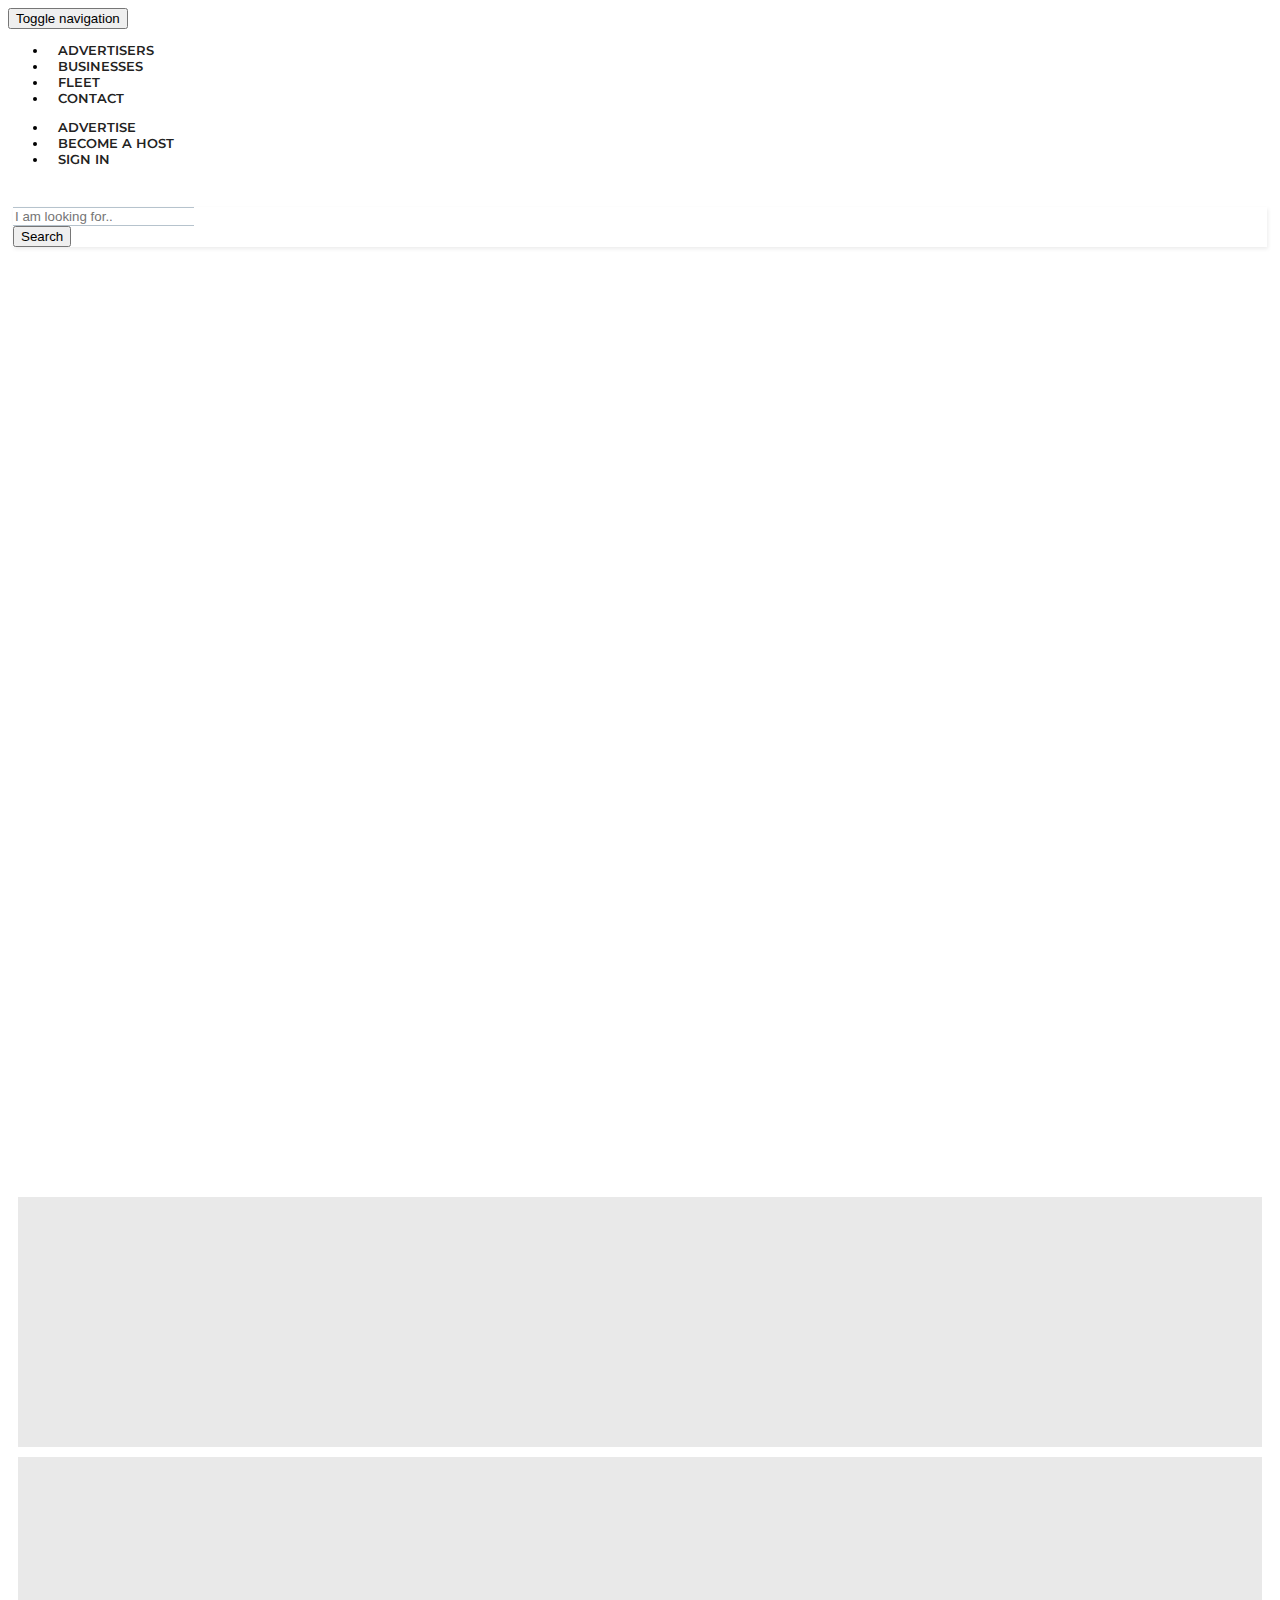
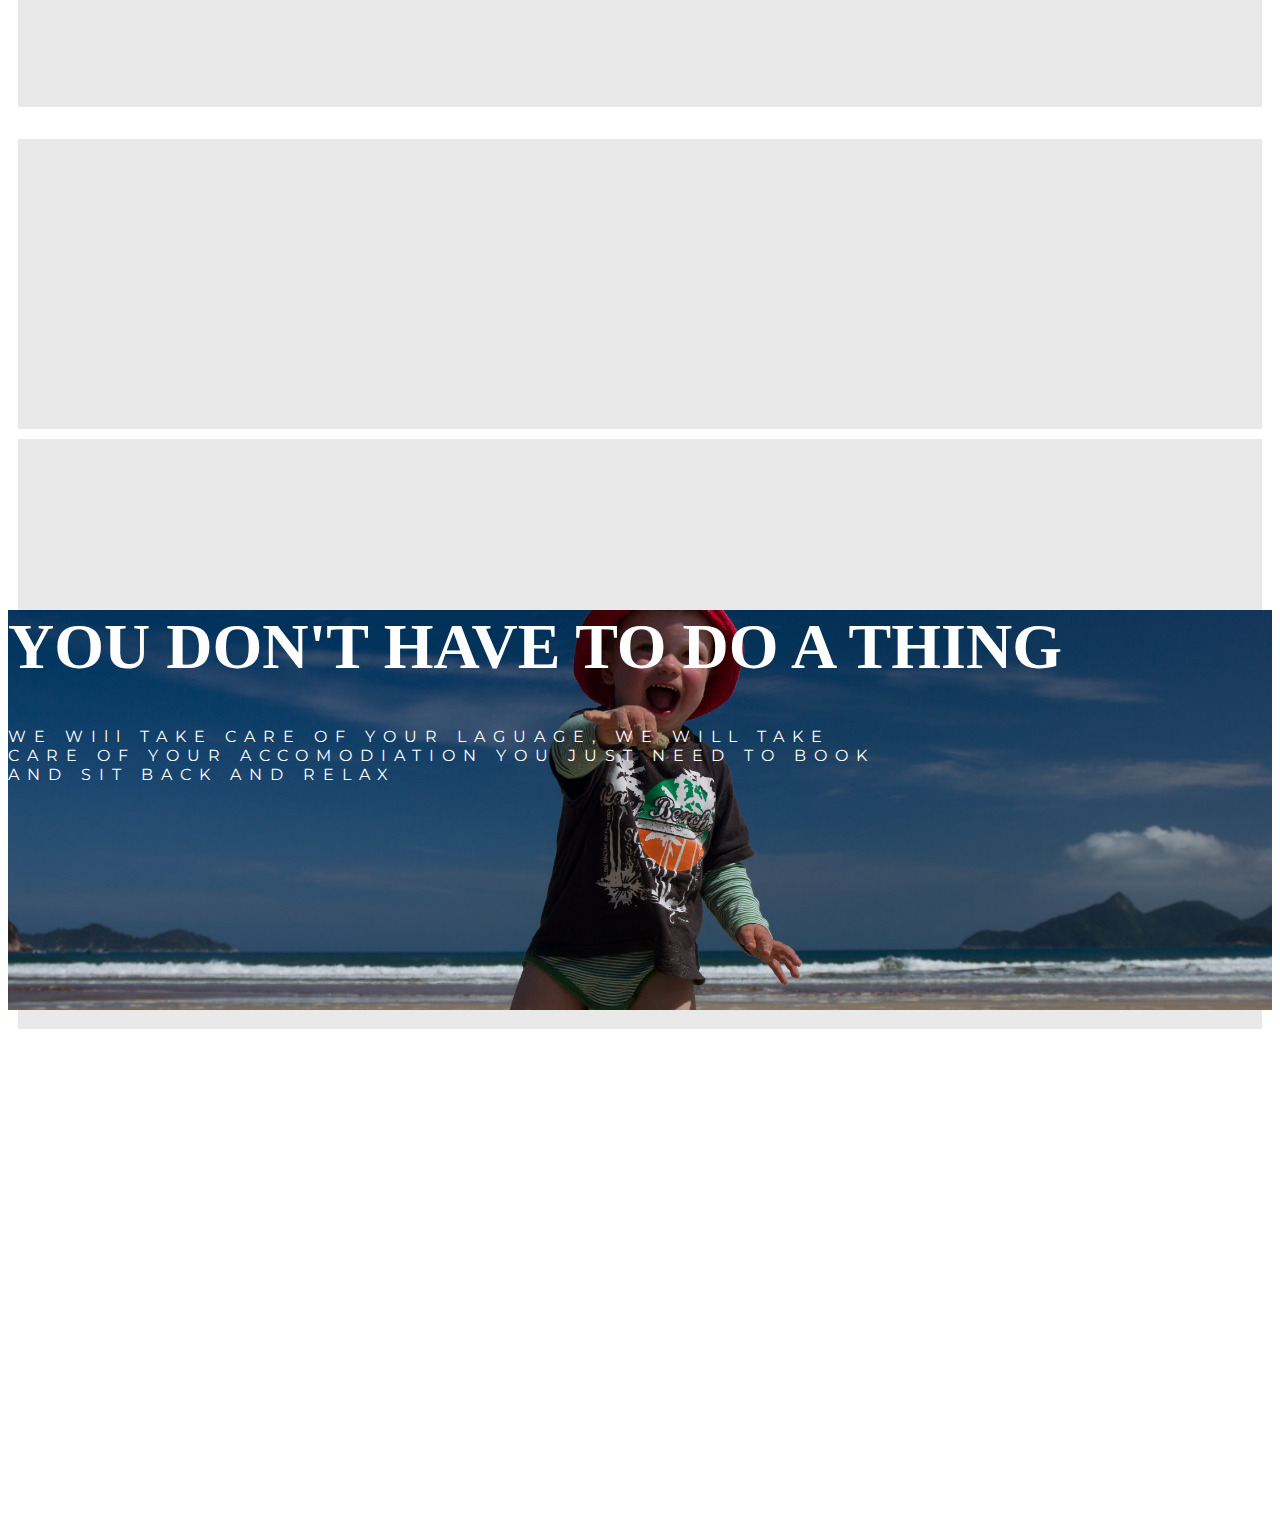
==== experien/index.html @ 7ca57e2c "Njah" ====
<!DOCTYPE html>
<html>

<head>
    <meta charset="utf-8">
    <meta name="viewport" content="width=device-width, initial-scale=1.0, shrink-to-fit=no">
    <title>Experien</title>
    <link rel="stylesheet" href="assets/bootstrap/css/bootstrap.min.css">
    <link rel="stylesheet" href="assets/fonts/font-awesome.min.css">
    <link rel="stylesheet" href="https://fonts.googleapis.com/css?family=Montserrat:100,100i,200,200i,300,300i,400,400i,500,500i,600,600i&amp;subset=cyrillic,cyrillic-ext">
    <link rel="stylesheet" href="assets/css/styles.min.css">
</head>

<body>
    <nav class="navbar navbar-light navbar-expand-md sticky-top bg-light">
        <div class="container-fluid"><a class="navbar-brand" href="#" style="background-image: url(&quot;assets/img/ladus-novi-crni.svg&quot;);"> </a><button class="navbar-toggler" data-toggle="collapse" data-target="#navcol-1"><span class="sr-only">Toggle navigation</span><span class="navbar-toggler-icon"></span></button>
            <div
                class="collapse navbar-collapse" id="navcol-1">
                <ul class="nav navbar-nav mx-auto">
                    <li class="nav-item" role="presentation"><a class="nav-link active" href="#advertisers">Advertisers</a></li>
                    <li class="nav-item" role="presentation"><a class="nav-link active" href="#businesses">Businesses</a></li>
                    <li class="nav-item" role="presentation"><a class="nav-link active" href="#fleet">Fleet</a></li>
                    <li class="nav-item" role="presentation"><a class="nav-link active" href="#contact">Contact</a></li>
                </ul>
                <ul class="nav navbar-nav">
                    <li class="nav-item" role="presentation"><a class="nav-link active" href="http://ladus.website/advertise">Advertise</a></li>
                    <li class="nav-item" role="presentation"><a class="nav-link active" href="https://goo.gl/forms/PvcX5A5pEAIT1Rh32">Become a host</a></li>
                    <li class="nav-item" role="presentation"><a class="nav-link" href="http://ladus.website/admin.php">Sign In</a></li>
                </ul>
        </div>
        </div>
    </nav>
    <section class="d-flex flex-row justify-content-center align-items-center align-content-center" id="home">
        <div class="container">
            <div class="row">
                <div class="col d-flex justify-content-center align-content-center">
                    <form class="search-form">
                        <div class="input-group">
                            <div class="input-group-prepend"><span class="input-group-text"><i class="fa fa-search"></i></span></div><input class="form-control" type="text" placeholder="I am looking for..">
                            <div class="input-group-append"><button class="btn btn-light" type="button">Search </button></div>
                        </div>
                    </form>
                </div>
            </div>
        </div>
    </section>
    <section class="d-flex flex-column justify-content-center align-items-center align-content-center" id="destinations">
        <div class="container">
            <div class="row">
                <div class="col-xl-7">
                    <div class="d-flex flex-column" id="destination-holder">
                        <div style="background-image: url(&quot;assets/img/slide1.jpg&quot;);height: 200px;max-height: 80%;background-size: cover;background-repeat: no-repeat;"></div>
                        <div></div>
                    </div>
                </div>
                <div class="col-xl-5">
                    <div class="d-flex flex-row" id="destination-holder">
                        <div style="width: 50%;background-image: url(&quot;assets/img/parisfac_paris_a.jpg&quot;);background-size: cover;background-position: center;background-repeat: no-repeat;"></div>
                        <div></div>
                    </div>
                </div>
            </div>
        </div>
        <div class="container" style="margin: 2em 0;">
            <div class="row">
                <div class="col-md-6 col-xl-4">
                    <div class="d-flex flex-column" id="destination-holder">
                        <div style="width: 100%;background-image: url(&quot;assets/img/26744ecfe8422febc2639f836fb1d690.jpg&quot;);background-size: cover;background-repeat: no-repeat;height: 200px;"></div>
                        <div style="min-height: 90px;"></div>
                    </div>
                </div>
                <div class="col-md-6 col-xl-4">
                    <div class="d-flex flex-column" id="destination-holder">
                        <div style="width: 100%;background-image: url(&quot;assets/img/download.jpg&quot;);background-size: cover;background-repeat: no-repeat;height: 200px;"></div>
                        <div style="min-height: 90px;"></div>
                    </div>
                </div>
                <div class="col-md-12 col-xl-4">
                    <div class="d-flex flex-column" id="destination-holder">
                        <div style="width: 100%;background-image: url(&quot;assets/img/f0060447e5cdaef63a11a5de4fd5d877.jpg&quot;);background-size: cover;background-repeat: no-repeat;height: 200px;"></div>
                        <div style="min-height: 90px;"></div>
                    </div>
                </div>
            </div>
        </div>
    </section>
    <section class="d-flex flex-row justify-content-center align-items-center align-content-center" id="advertise">
        <div class="d-flex flex-column justify-content-center align-items-center" style="background-image: url(&quot;assets/img/Brasilien_2014_MRE_050-Intro.jpg&quot;);min-height: 400px;background-repeat: no-repeat;background-size: cover;background-position: 50% 0%;">
            <h1 class="text-center" style="color: rgb(255,255,255);font-size: 4rem;">YOU DON'T HAVE TO DO A THING</h1>
            <p class="text-center" style="color: rgb(255,255,255);font-family: Montserrat, sans-serif;letter-spacing: 8px;width: 70%;">WE WIll TAKE CARE OF YOUR LAGUAGE, WE WILL TAKE CARE OF YOUR ACCOMODIATION YOU JUST NEED TO BOOK AND SIT BACK AND RELAX<br></p>
        </div>
    </section>
    <script src="assets/js/jquery.min.js"></script>
    <script src="assets/bootstrap/js/bootstrap.min.js"></script>
</body>

</html>
---- experien/assets/css/styles.min.css ----
.nav>li>a,.nav>li>a:focus{text-decoration:none;margin:0;line-height:normal;border:none}.navbar-light .navbar-brand{background-image:url(../../assets/img/logo.svg);background-repeat:no-repeat;background-position:center;background-size:80%;width:130px;height:20px}#navcol-1{font-size:13px;font-family:Montserrat,sans-serif;font-weight:600;text-transform:uppercase}.navbar-light .navbar-nav .nav-link{color:#222;padding:10px}#home{min-height:100vh;background:center no-repeat #000;background-size:cover}#destinations{height:inherit;padding:5em 0}#destination-holder{min-height:250px;background:#e9e9e9;margin:10px}@media (min-width:768px){#home{height:100vh;background-color:rgba(0,0,0,0)!important;background-image:url(../../assets/img/57410682_356467108409031_1754698215787069440_n.png);background-size:contain;background-position:bottom right;background-repeat:no-repeat}#destinations{height:100vh}#advertise{height:inherit}}#advertise{height:100vh}.search-form{margin:40px 5px;font:400 12px sans-serif;box-shadow:1px 2px 4px 0 rgba(0,0,0,.08)}.search-form div.input-group-addon{background:#fff;color:#80A3BD;border-bottom-left-radius:2px;border-top-left-radius:2px;border:1px solid #b6c3cd;border-right:0}.search-form .input-group input{background-color:#fff;box-shadow:none;color:#4E565C;outline:0;border:1px solid #b6c3cd;border-right:0;border-left:0}.search-form div.input-group-btn button{border-bottom-right-radius:2px;border-top-right-radius:2px;background:#6caee0;box-shadow:1px 2px 4px 0 rgba(0,0,0,.08);color:#fff;border-color:#6caee0;outline:0;opacity:.9}.search-form div.input-group-btn button:hover{opacity:1}.search-form div.input-group-btn button:focus:active{background-color:#6caee0;color:#fff;outline:0}
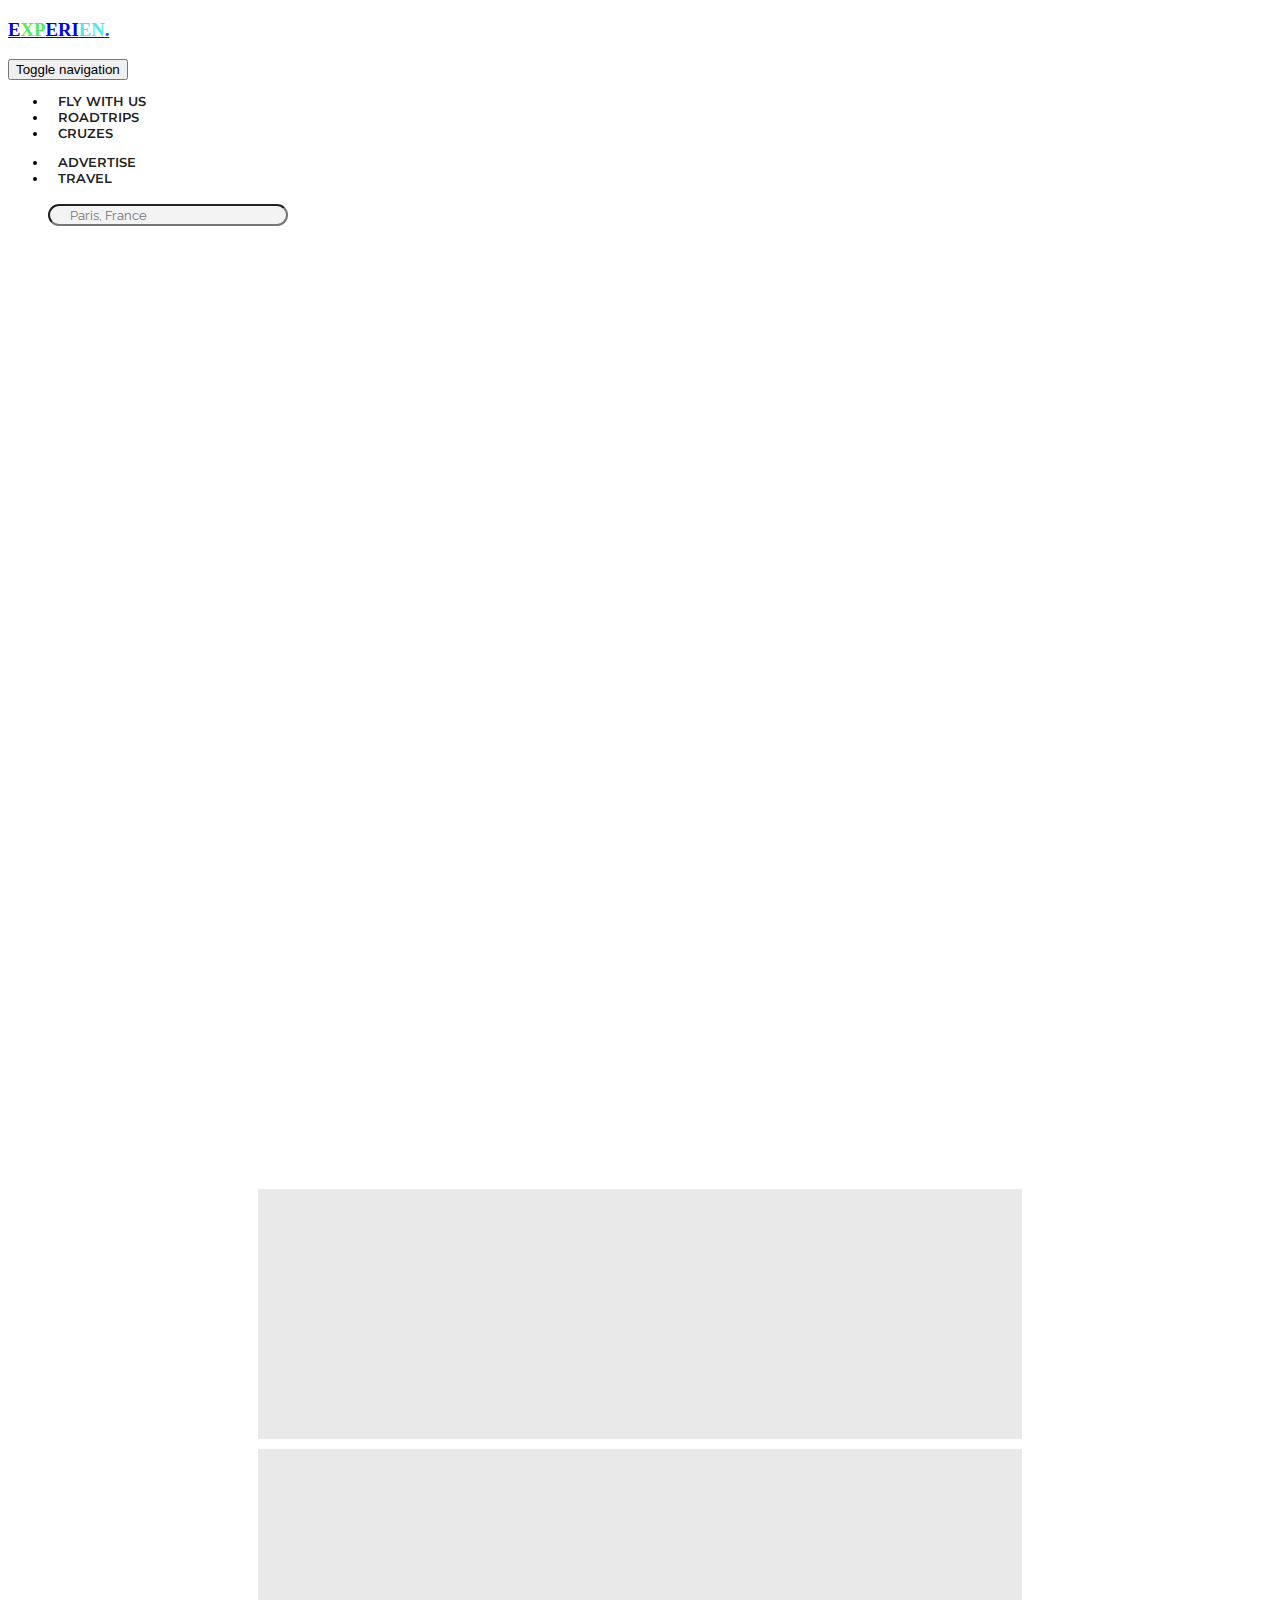
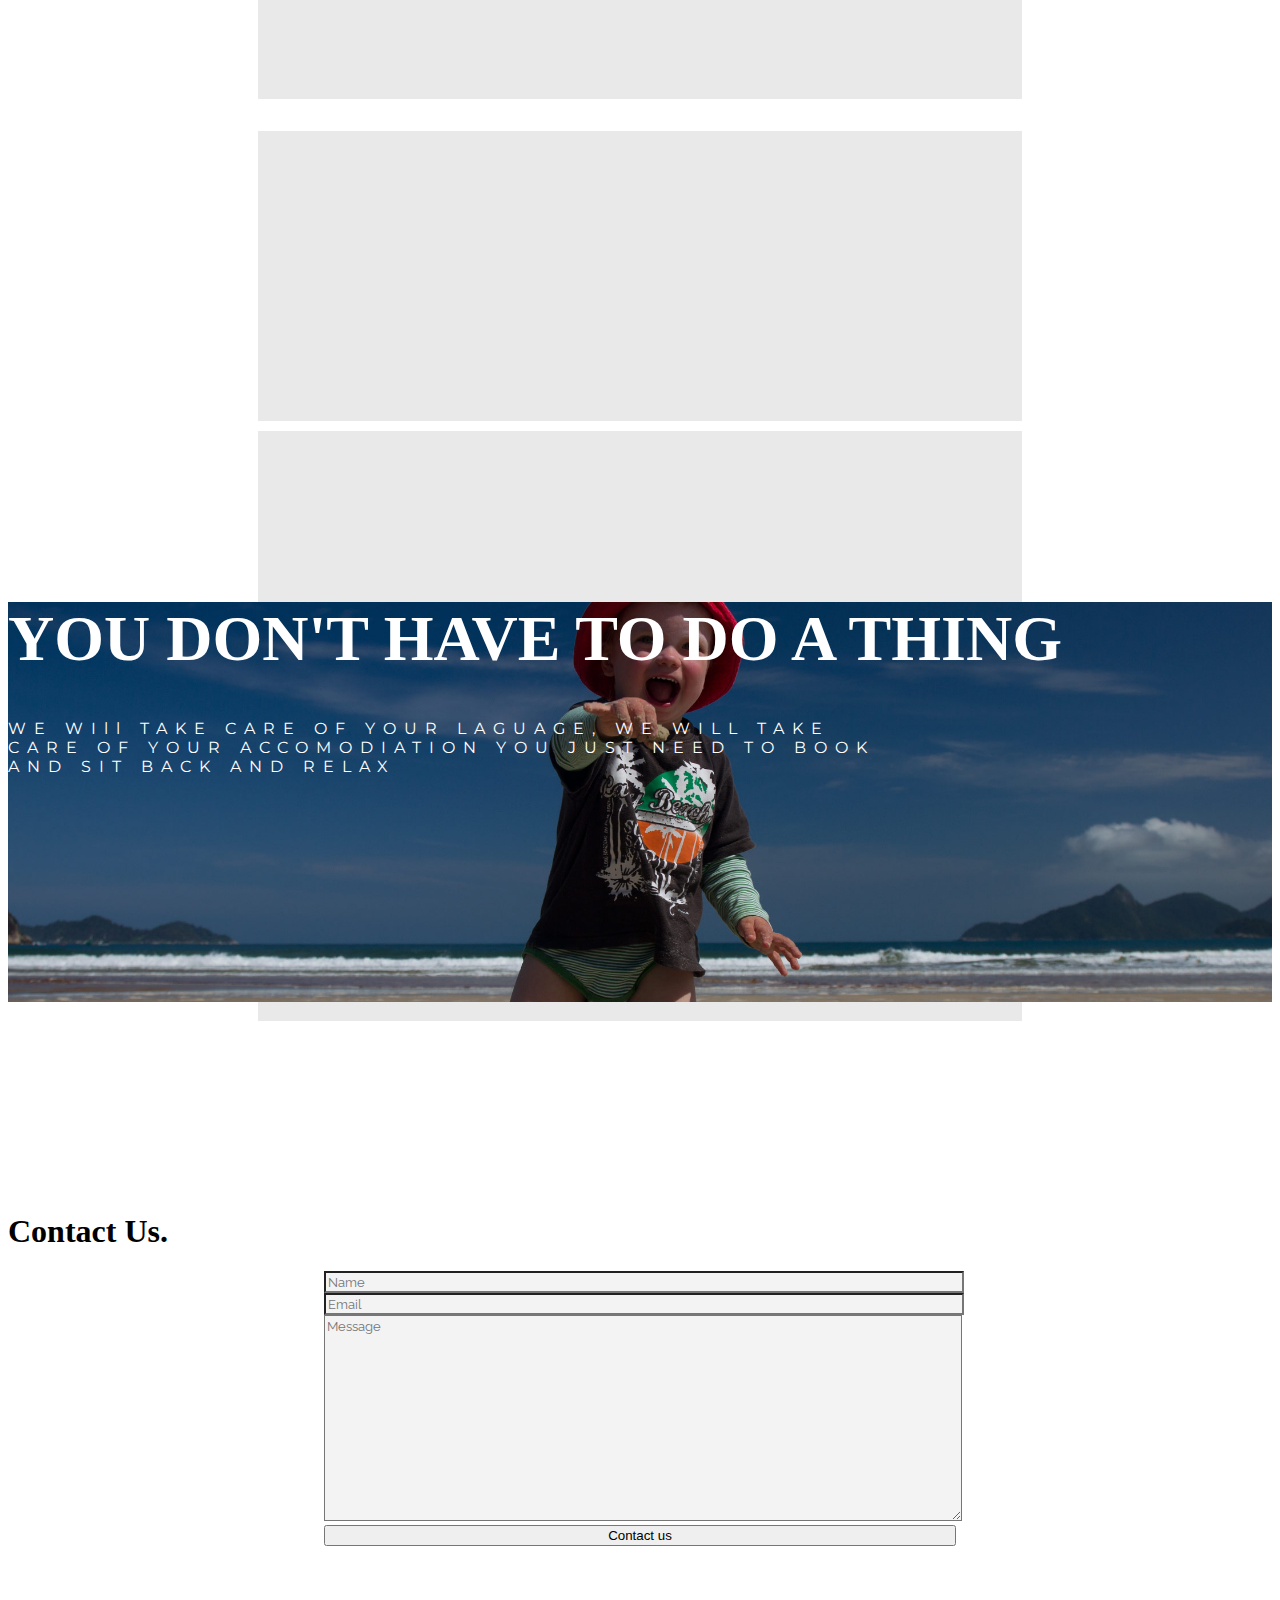
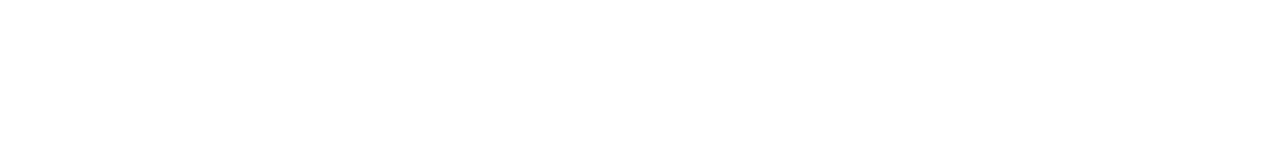
==== commit 825f7eba: "Form and section updates" ====
--- a/experien/index.html
+++ b/experien/index.html
@@ -6,46 +6,46 @@
     <meta name="viewport" content="width=device-width, initial-scale=1.0, shrink-to-fit=no">
     <title>Experien</title>
     <link rel="stylesheet" href="assets/bootstrap/css/bootstrap.min.css">
+    <link rel="stylesheet" href="assets/fonts/fontawesome-all.min.css">
     <link rel="stylesheet" href="assets/fonts/font-awesome.min.css">
     <link rel="stylesheet" href="https://fonts.googleapis.com/css?family=Montserrat:100,100i,200,200i,300,300i,400,400i,500,500i,600,600i&amp;subset=cyrillic,cyrillic-ext">
+    <link rel="stylesheet" href="https://fonts.googleapis.com/css?family=Raleway:100,100i,200,200i,300,300i,400,400i,500,500i,600,600i,700,700i,800,800i,900,900i">
     <link rel="stylesheet" href="assets/css/styles.min.css">
 </head>
 
 <body>
     <nav class="navbar navbar-light navbar-expand-md sticky-top bg-light">
-        <div class="container-fluid"><a class="navbar-brand" href="#" style="background-image: url(&quot;assets/img/ladus-novi-crni.svg&quot;);"> </a><button class="navbar-toggler" data-toggle="collapse" data-target="#navcol-1"><span class="sr-only">Toggle navigation</span><span class="navbar-toggler-icon"></span></button>
-            <div
-                class="collapse navbar-collapse" id="navcol-1">
+        <div class="container-fluid">
+            <a class="navbar-brand" href="#" style="background-image: url(&quot;none&quot;);background-size: 100%;background-position: 0;padding: 0;">
+                <h3>E<span id="logoone">XP</span>ERI<span id="logo">EN<span style="color: rgb(0,87,255);">.</span></span>
+                </h3>
+            </a><button class="navbar-toggler" data-toggle="collapse" data-target="#navcol-1"><span class="sr-only">Toggle navigation</span><span class="navbar-toggler-icon"></span></button>
+            <div class="collapse navbar-collapse" id="navcol-1">
                 <ul class="nav navbar-nav mx-auto">
-                    <li class="nav-item" role="presentation"><a class="nav-link active" href="#advertisers">Advertisers</a></li>
-                    <li class="nav-item" role="presentation"><a class="nav-link active" href="#businesses">Businesses</a></li>
-                    <li class="nav-item" role="presentation"><a class="nav-link active" href="#fleet">Fleet</a></li>
-                    <li class="nav-item" role="presentation"><a class="nav-link active" href="#contact">Contact</a></li>
+                    <li class="nav-item" role="presentation"><a class="nav-link active" href="#advertisers">FLY WITH US</a></li>
+                    <li class="nav-item" role="presentation"><a class="nav-link active" href="#businesses">ROADTRIPS</a></li>
+                    <li class="nav-item" role="presentation"><a class="nav-link active" href="#fleet">CRUZES</a></li>
                 </ul>
                 <ul class="nav navbar-nav">
                     <li class="nav-item" role="presentation"><a class="nav-link active" href="http://ladus.website/advertise">Advertise</a></li>
-                    <li class="nav-item" role="presentation"><a class="nav-link active" href="https://goo.gl/forms/PvcX5A5pEAIT1Rh32">Become a host</a></li>
-                    <li class="nav-item" role="presentation"><a class="nav-link" href="http://ladus.website/admin.php">Sign In</a></li>
+                    <li class="nav-item" role="presentation"><a class="nav-link active" href="https://goo.gl/forms/PvcX5A5pEAIT1Rh32">Travel</a></li>
                 </ul>
-        </div>
+            </div>
         </div>
     </nav>
     <section class="d-flex flex-row justify-content-center align-items-center align-content-center" id="home">
         <div class="container">
             <div class="row">
-                <div class="col d-flex justify-content-center align-content-center">
-                    <form class="search-form">
-                        <div class="input-group">
-                            <div class="input-group-prepend"><span class="input-group-text"><i class="fa fa-search"></i></span></div><input class="form-control" type="text" placeholder="I am looking for..">
-                            <div class="input-group-append"><button class="btn btn-light" type="button">Search </button></div>
-                        </div>
+                <div class="col d-flex flex-row justify-content-center align-items-center align-content-center">
+                    <form class="d-flex flex-row justify-content-center align-items-center align-content-center">
+                        <div class="form-group d-flex flex-row justify-content-center align-items-center align-content-center"><i class="fas fa-flag" id="search-icon"></i><input class="form-control" type="search" placeholder="Paris, France" style="width: 18em;padding-left: 1.5em;border-radius: 28px;"><i class="fa fa-search" id="search-icon"></i></div>
                     </form>
                 </div>
             </div>
         </div>
     </section>
     <section class="d-flex flex-column justify-content-center align-items-center align-content-center" id="destinations">
-        <div class="container">
+        <div class="container-fluid">
             <div class="row">
                 <div class="col-xl-7">
                     <div class="d-flex flex-column" id="destination-holder">
@@ -61,7 +61,7 @@
                 </div>
             </div>
         </div>
-        <div class="container" style="margin: 2em 0;">
+        <div class="container-fluid" style="margin: 2em 0;">
             <div class="row">
                 <div class="col-md-6 col-xl-4">
                     <div class="d-flex flex-column" id="destination-holder">
@@ -90,8 +90,26 @@
             <p class="text-center" style="color: rgb(255,255,255);font-family: Montserrat, sans-serif;letter-spacing: 8px;width: 70%;">WE WIll TAKE CARE OF YOUR LAGUAGE, WE WILL TAKE CARE OF YOUR ACCOMODIATION YOU JUST NEED TO BOOK AND SIT BACK AND RELAX<br></p>
         </div>
     </section>
+    <div class="container">
+        <div class="row">
+            <div class="col">
+                <div class="shadow" style="width: 100%;min-height: 630px;margin-top: 119px;background-color: rgba(255,255,255,0.79);">
+                    <form style="padding-top: 70px;">
+                        <div class="form-group">
+                            <h1 class="text-center">Contact Us.</h1>
+                        </div>
+                        <div class="form-group"><input class="form-control form-control-lg" type="text" required="" placeholder="Name" style="width: 50%;margin-left: 25%;"></div>
+                        <div class="form-group"><input class="form-control form-control-lg" type="email" placeholder="Email" style="width: 50%;margin-left: 25%;"></div>
+                        <div class="form-group"><textarea class="form-control form-control-lg" placeholder="Message" style="width: 50%;margin-left: 25%;min-height: 200px;"></textarea></div>
+                        <div class="form-group"><button class="btn btn-dark btn-lg" type="submit" style="width: 50%;margin-left: 25%;">Contact us</button></div>
+                    </form>
+                </div>
+            </div>
+        </div>
+    </div>
     <script src="assets/js/jquery.min.js"></script>
     <script src="assets/bootstrap/js/bootstrap.min.js"></script>
+    <script src="assets/js/script.min.js"></script>
 </body>
 
 </html>--- a/experien/assets/css/styles.min.css
+++ b/experien/assets/css/styles.min.css
@@ -1 +1 @@
-.nav>li>a,.nav>li>a:focus{text-decoration:none;margin:0;line-height:normal;border:none}.navbar-light .navbar-brand{background-image:url(../../assets/img/logo.svg);background-repeat:no-repeat;background-position:center;background-size:80%;width:130px;height:20px}#navcol-1{font-size:13px;font-family:Montserrat,sans-serif;font-weight:600;text-transform:uppercase}.navbar-light .navbar-nav .nav-link{color:#222;padding:10px}#home{min-height:100vh;background:center no-repeat #000;background-size:cover}#destinations{height:inherit;padding:5em 0}#destination-holder{min-height:250px;background:#e9e9e9;margin:10px}@media (min-width:768px){#home{height:100vh;background-color:rgba(0,0,0,0)!important;background-image:url(../../assets/img/57410682_356467108409031_1754698215787069440_n.png);background-size:contain;background-position:bottom right;background-repeat:no-repeat}#destinations{height:100vh}#advertise{height:inherit}}#advertise{height:100vh}.search-form{margin:40px 5px;font:400 12px sans-serif;box-shadow:1px 2px 4px 0 rgba(0,0,0,.08)}.search-form div.input-group-addon{background:#fff;color:#80A3BD;border-bottom-left-radius:2px;border-top-left-radius:2px;border:1px solid #b6c3cd;border-right:0}.search-form .input-group input{background-color:#fff;box-shadow:none;color:#4E565C;outline:0;border:1px solid #b6c3cd;border-right:0;border-left:0}.search-form div.input-group-btn button{border-bottom-right-radius:2px;border-top-right-radius:2px;background:#6caee0;box-shadow:1px 2px 4px 0 rgba(0,0,0,.08);color:#fff;border-color:#6caee0;outline:0;opacity:.9}.search-form div.input-group-btn button:hover{opacity:1}.search-form div.input-group-btn button:focus:active{background-color:#6caee0;color:#fff;outline:0}+#contact h2,#navcol-1{font-weight:600;text-transform:uppercase}.nav>li>a,.nav>li>a:focus{text-decoration:none;margin:0;line-height:normal;border:none}.navbar-light .navbar-brand{background-image:url(../../assets/img/logo.svg);background-repeat:no-repeat;background-position:center;background-size:80%;width:130px;height:20px}#navcol-1{font-size:13px;font-family:Montserrat,sans-serif}#contact h2,#contact p,.form-control,label.control-label{font-family:Raleway}.navbar-light .navbar-nav .nav-link{color:#222;padding:10px}#home{min-height:100vh;background:center no-repeat #000;background-size:cover}#destinations{height:inherit;padding:5em 0}#destination-holder{min-height:250px;background:#e9e9e9;margin:10px}@media (min-width:768px){#home{height:100vh;background-color:rgba(0,0,0,0)!important;background-image:url("Untitled-1 (1).png");background-size:contain;background-position:bottom right;background-repeat:no-repeat}#destinations{height:100vh;padding:5em 15em}#advertise{height:100vh}}#advertise{height:initial}#search-icon{font-size:1.5em;margin:0 20px;color:#adb6bf}#logoone{color:#4fed4f}#logo{color:#50e6ef}#contact h2{font-size:36px;text-align:center;margin-top:40px;margin-bottom:20px;color:#fff}#contact p{font-size:16px;line-height:23px;color:#7d8285;text-align:center}label.control-label{color:#f3f3f3;font-weight:700}.form-control{border-radius:0;background-color:#f3f3f3}button.btn.btn-success.btn-send{background-color:#6e9a76;border-color:#6e9a76;width:100px;margin-bottom:10px}div#contact{background-color:#313131}#contact .intro{max-width:500px;margin:0 auto 40px}h2{font-size:36px}form#contact-form{margin-bottom:20px}.search-form{margin:40px 5px;font:400 12px sans-serif;box-shadow:1px 2px 4px 0 rgba(0,0,0,.08)}.search-form div.input-group-addon{background:#fff;color:#80A3BD;border-bottom-left-radius:2px;border-top-left-radius:2px;border:1px solid #b6c3cd;border-right:0}.search-form .input-group input{background-color:#fff;box-shadow:none;color:#4E565C;outline:0;border:1px solid #b6c3cd;border-right:0;border-left:0}.search-form div.input-group-btn button{border-bottom-right-radius:2px;border-top-right-radius:2px;background:#6caee0;box-shadow:1px 2px 4px 0 rgba(0,0,0,.08);color:#fff;border-color:#6caee0;outline:0;opacity:.9}.search-form div.input-group-btn button:hover{opacity:1}.search-form div.input-group-btn button:focus:active{background-color:#6caee0;color:#fff;outline:0}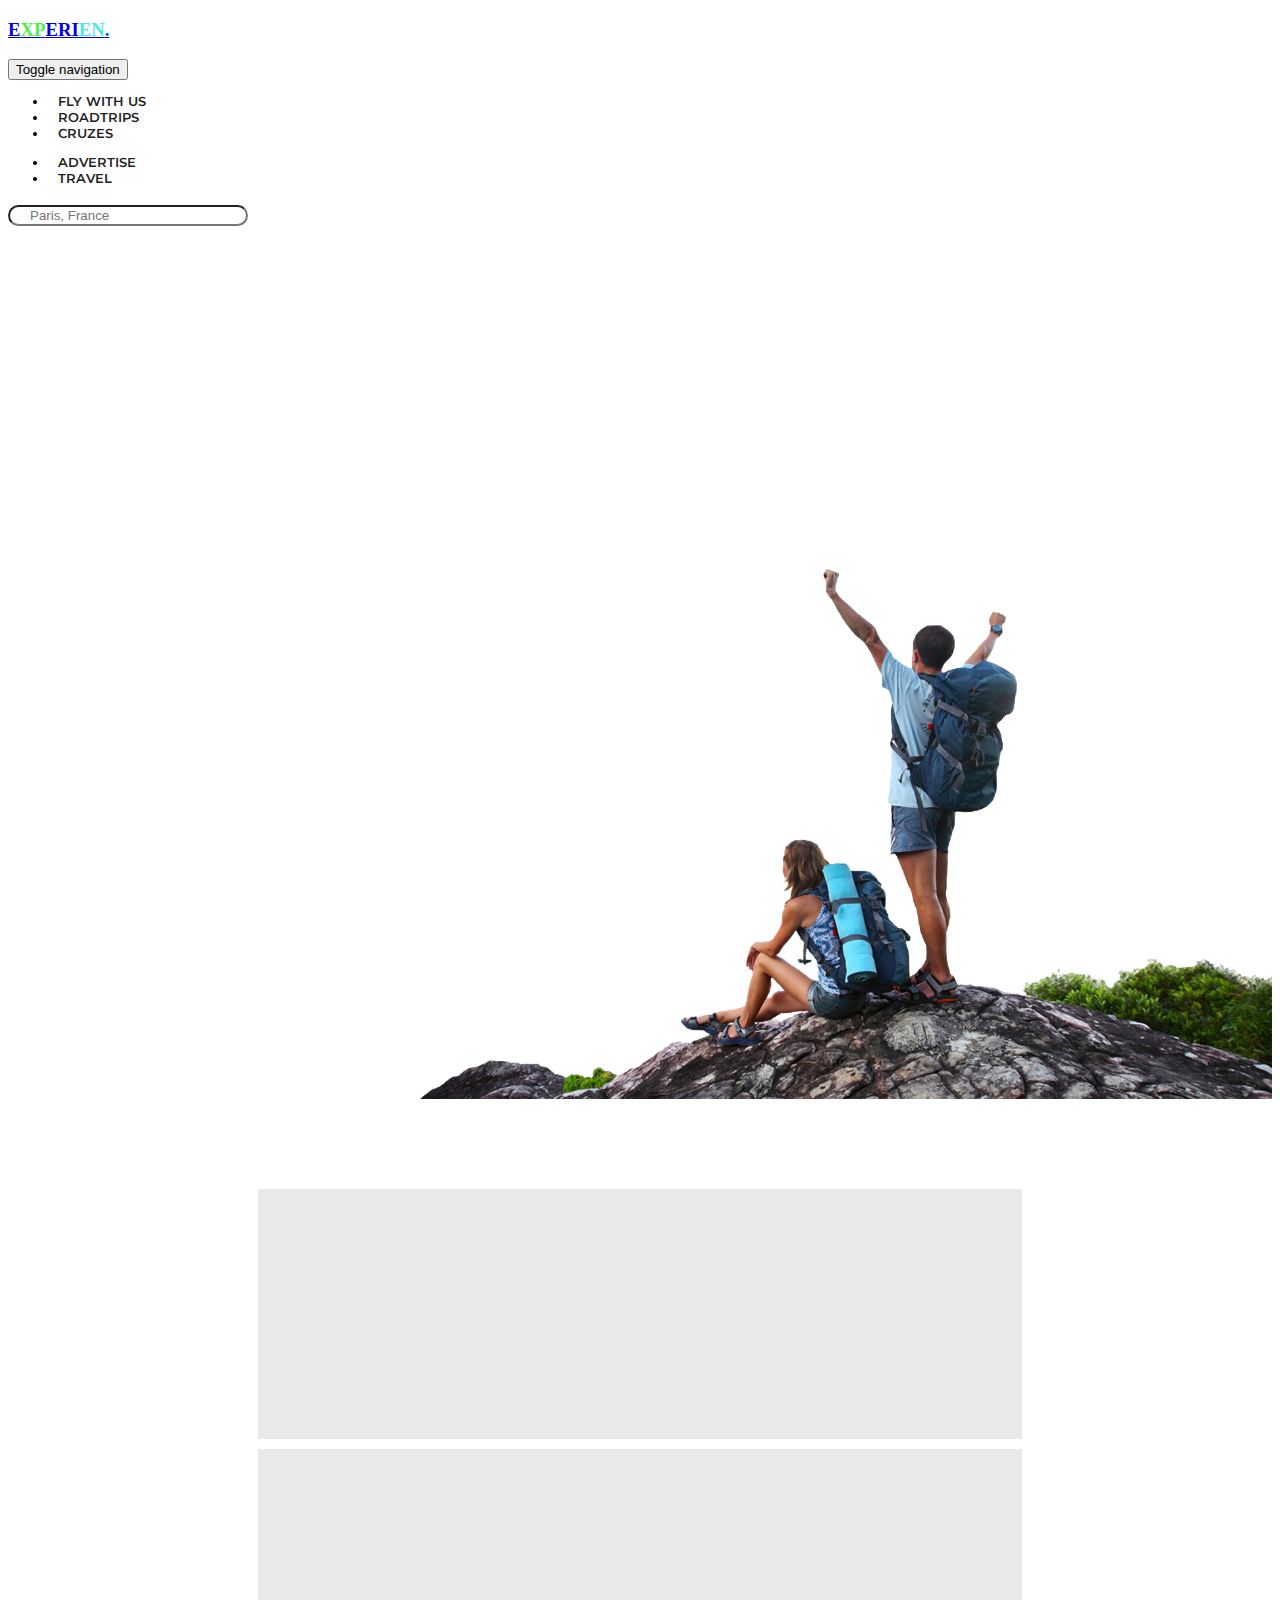
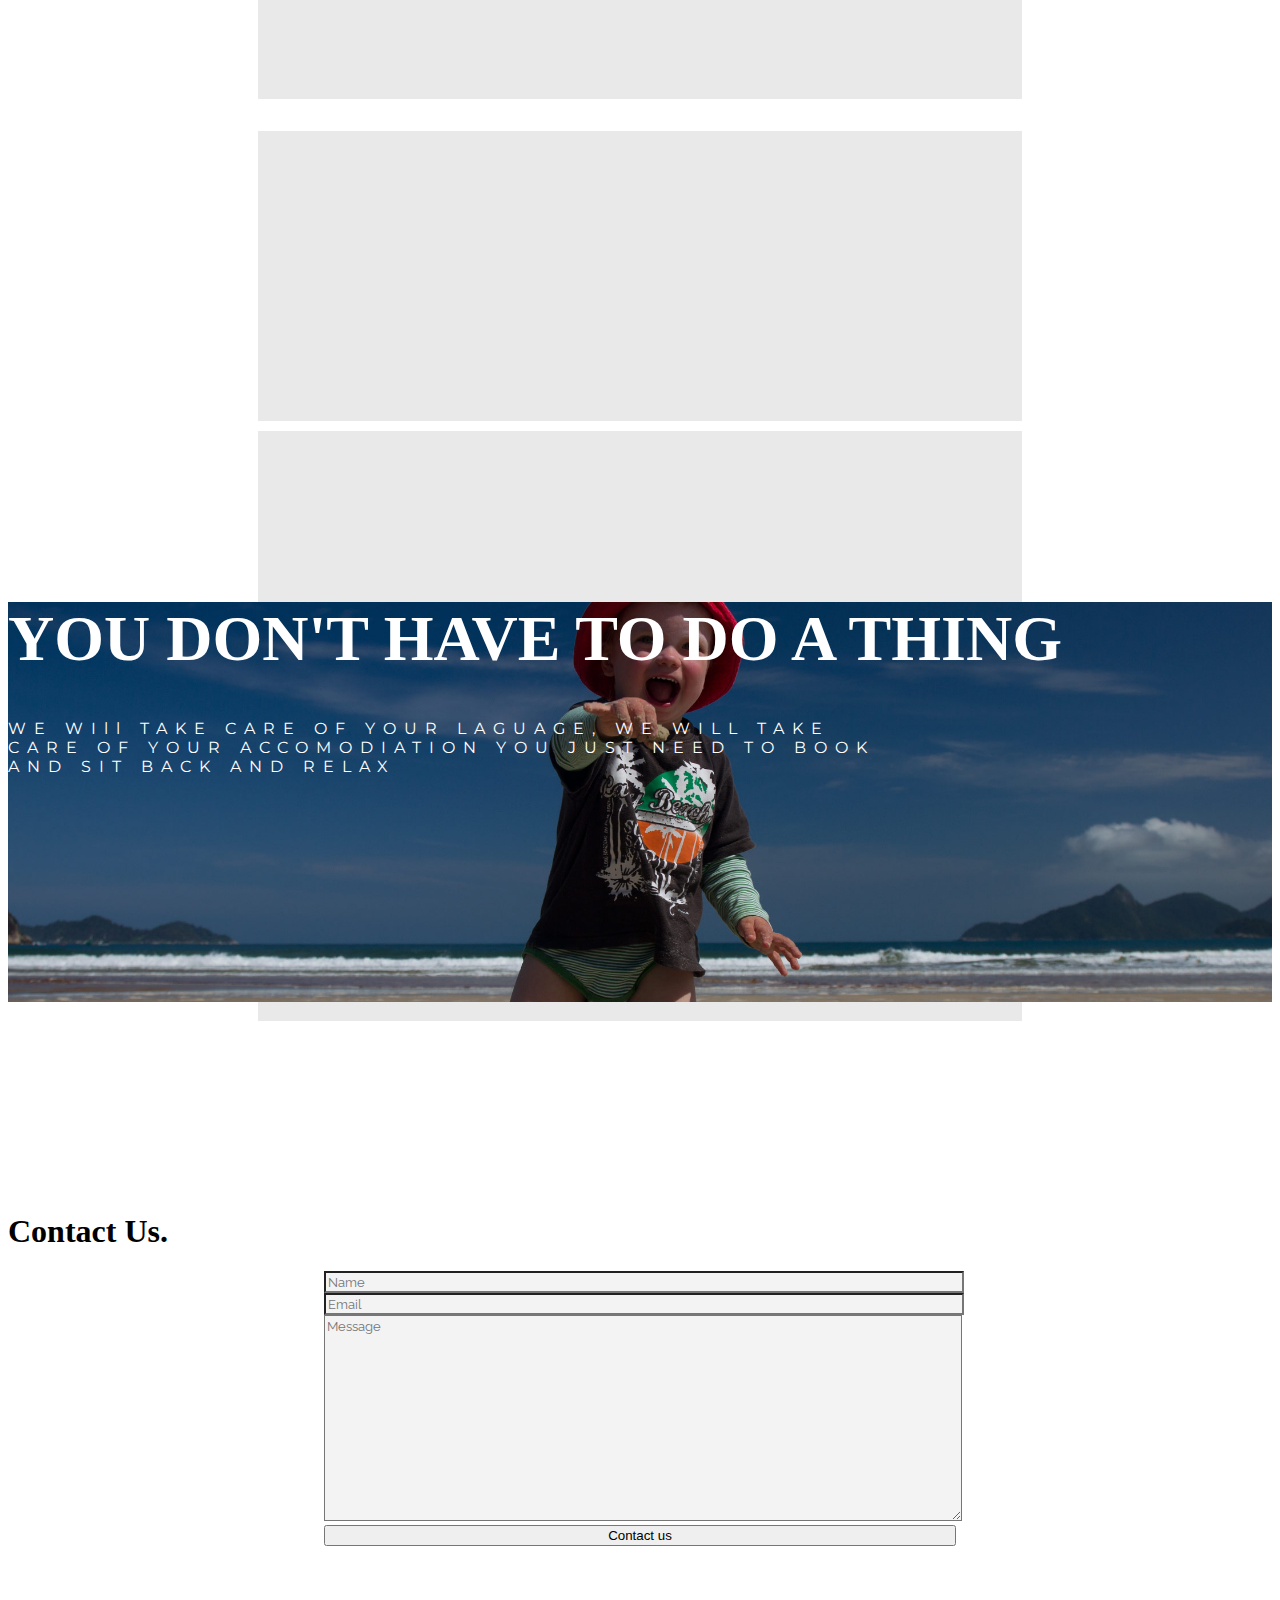
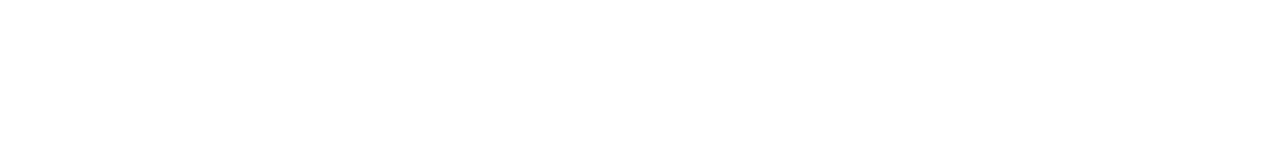
==== commit b55e588b: "Expo" ====
--- a/experien/index.html
+++ b/experien/index.html
@@ -6,7 +6,6 @@
     <meta name="viewport" content="width=device-width, initial-scale=1.0, shrink-to-fit=no">
     <title>Experien</title>
     <link rel="stylesheet" href="assets/bootstrap/css/bootstrap.min.css">
-    <link rel="stylesheet" href="assets/fonts/fontawesome-all.min.css">
     <link rel="stylesheet" href="assets/fonts/font-awesome.min.css">
     <link rel="stylesheet" href="https://fonts.googleapis.com/css?family=Montserrat:100,100i,200,200i,300,300i,400,400i,500,500i,600,600i&amp;subset=cyrillic,cyrillic-ext">
     <link rel="stylesheet" href="https://fonts.googleapis.com/css?family=Raleway:100,100i,200,200i,300,300i,400,400i,500,500i,600,600i,700,700i,800,800i,900,900i">
@@ -36,11 +35,7 @@
     <section class="d-flex flex-row justify-content-center align-items-center align-content-center" id="home">
         <div class="container">
             <div class="row">
-                <div class="col d-flex flex-row justify-content-center align-items-center align-content-center">
-                    <form class="d-flex flex-row justify-content-center align-items-center align-content-center">
-                        <div class="form-group d-flex flex-row justify-content-center align-items-center align-content-center"><i class="fas fa-flag" id="search-icon"></i><input class="form-control" type="search" placeholder="Paris, France" style="width: 18em;padding-left: 1.5em;border-radius: 28px;"><i class="fa fa-search" id="search-icon"></i></div>
-                    </form>
-                </div>
+                <div class="col d-flex flex-row justify-content-center align-items-center align-content-center"><input type="search" placeholder="Paris, France" style="width: 18em;padding-left: 1.5em;border-radius: 28px;"><i class="fa fa-search" id="search-icon"></i></div>
             </div>
         </div>
     </section>
--- a/experien/assets/css/styles.min.css
+++ b/experien/assets/css/styles.min.css
@@ -1 +1 @@
-#contact h2,#navcol-1{font-weight:600;text-transform:uppercase}.nav>li>a,.nav>li>a:focus{text-decoration:none;margin:0;line-height:normal;border:none}.navbar-light .navbar-brand{background-image:url(../../assets/img/logo.svg);background-repeat:no-repeat;background-position:center;background-size:80%;width:130px;height:20px}#navcol-1{font-size:13px;font-family:Montserrat,sans-serif}#contact h2,#contact p,.form-control,label.control-label{font-family:Raleway}.navbar-light .navbar-nav .nav-link{color:#222;padding:10px}#home{min-height:100vh;background:center no-repeat #000;background-size:cover}#destinations{height:inherit;padding:5em 0}#destination-holder{min-height:250px;background:#e9e9e9;margin:10px}@media (min-width:768px){#home{height:100vh;background-color:rgba(0,0,0,0)!important;background-image:url("Untitled-1 (1).png");background-size:contain;background-position:bottom right;background-repeat:no-repeat}#destinations{height:100vh;padding:5em 15em}#advertise{height:100vh}}#advertise{height:initial}#search-icon{font-size:1.5em;margin:0 20px;color:#adb6bf}#logoone{color:#4fed4f}#logo{color:#50e6ef}#contact h2{font-size:36px;text-align:center;margin-top:40px;margin-bottom:20px;color:#fff}#contact p{font-size:16px;line-height:23px;color:#7d8285;text-align:center}label.control-label{color:#f3f3f3;font-weight:700}.form-control{border-radius:0;background-color:#f3f3f3}button.btn.btn-success.btn-send{background-color:#6e9a76;border-color:#6e9a76;width:100px;margin-bottom:10px}div#contact{background-color:#313131}#contact .intro{max-width:500px;margin:0 auto 40px}h2{font-size:36px}form#contact-form{margin-bottom:20px}.search-form{margin:40px 5px;font:400 12px sans-serif;box-shadow:1px 2px 4px 0 rgba(0,0,0,.08)}.search-form div.input-group-addon{background:#fff;color:#80A3BD;border-bottom-left-radius:2px;border-top-left-radius:2px;border:1px solid #b6c3cd;border-right:0}.search-form .input-group input{background-color:#fff;box-shadow:none;color:#4E565C;outline:0;border:1px solid #b6c3cd;border-right:0;border-left:0}.search-form div.input-group-btn button{border-bottom-right-radius:2px;border-top-right-radius:2px;background:#6caee0;box-shadow:1px 2px 4px 0 rgba(0,0,0,.08);color:#fff;border-color:#6caee0;outline:0;opacity:.9}.search-form div.input-group-btn button:hover{opacity:1}.search-form div.input-group-btn button:focus:active{background-color:#6caee0;color:#fff;outline:0}+#contact h2,#navcol-1{font-weight:600;text-transform:uppercase}.nav>li>a,.nav>li>a:focus{text-decoration:none;margin:0;line-height:normal;border:none}.navbar-light .navbar-brand{background-image:url(../../assets/img/logo.svg);background-repeat:no-repeat;background-position:center;background-size:80%;width:130px;height:20px}#navcol-1{font-size:13px;font-family:Montserrat,sans-serif}#contact h2,#contact p,.form-control,label.control-label{font-family:Raleway}.navbar-light .navbar-nav .nav-link{color:#222;padding:10px}#home{min-height:100vh;background:center no-repeat #fff;background-size:cover}#destinations{height:inherit;padding:5em 0}#destination-holder{min-height:250px;background:#e9e9e9;margin:10px}@media (min-width:768px){#home{height:100vh;background-color:rgba(0,0,0,0)!important;background-image:url(../../assets/img/Untitled-1.png);background-size:contain;background-position:bottom right;background-repeat:no-repeat}#destinations{height:100vh;padding:5em 15em}#advertise{height:100vh}}#advertise{height:initial}#search-icon{font-size:1.5em;margin:0 20px;color:#adb6bf}#logoone{color:#4fed4f}#logo{color:#50e6ef}#contact h2{font-size:36px;text-align:center;margin-top:40px;margin-bottom:20px;color:#fff}#contact p{font-size:16px;line-height:23px;color:#7d8285;text-align:center}label.control-label{color:#f3f3f3;font-weight:700}.form-control{border-radius:0;background-color:#f3f3f3}button.btn.btn-success.btn-send{background-color:#6e9a76;border-color:#6e9a76;width:100px;margin-bottom:10px}div#contact{background-color:#313131}#contact .intro{max-width:500px;margin:0 auto 40px}h2{font-size:36px}form#contact-form{margin-bottom:20px}.search-form{margin:40px 5px;font:400 12px sans-serif;box-shadow:1px 2px 4px 0 rgba(0,0,0,.08)}.search-form div.input-group-addon{background:#fff;color:#80A3BD;border-bottom-left-radius:2px;border-top-left-radius:2px;border:1px solid #b6c3cd;border-right:0}.search-form .input-group input{background-color:#fff;box-shadow:none;color:#4E565C;outline:0;border:1px solid #b6c3cd;border-right:0;border-left:0}.search-form div.input-group-btn button{border-bottom-right-radius:2px;border-top-right-radius:2px;background:#6caee0;box-shadow:1px 2px 4px 0 rgba(0,0,0,.08);color:#fff;border-color:#6caee0;outline:0;opacity:.9}.search-form div.input-group-btn button:hover{opacity:1}.search-form div.input-group-btn button:focus:active{background-color:#6caee0;color:#fff;outline:0}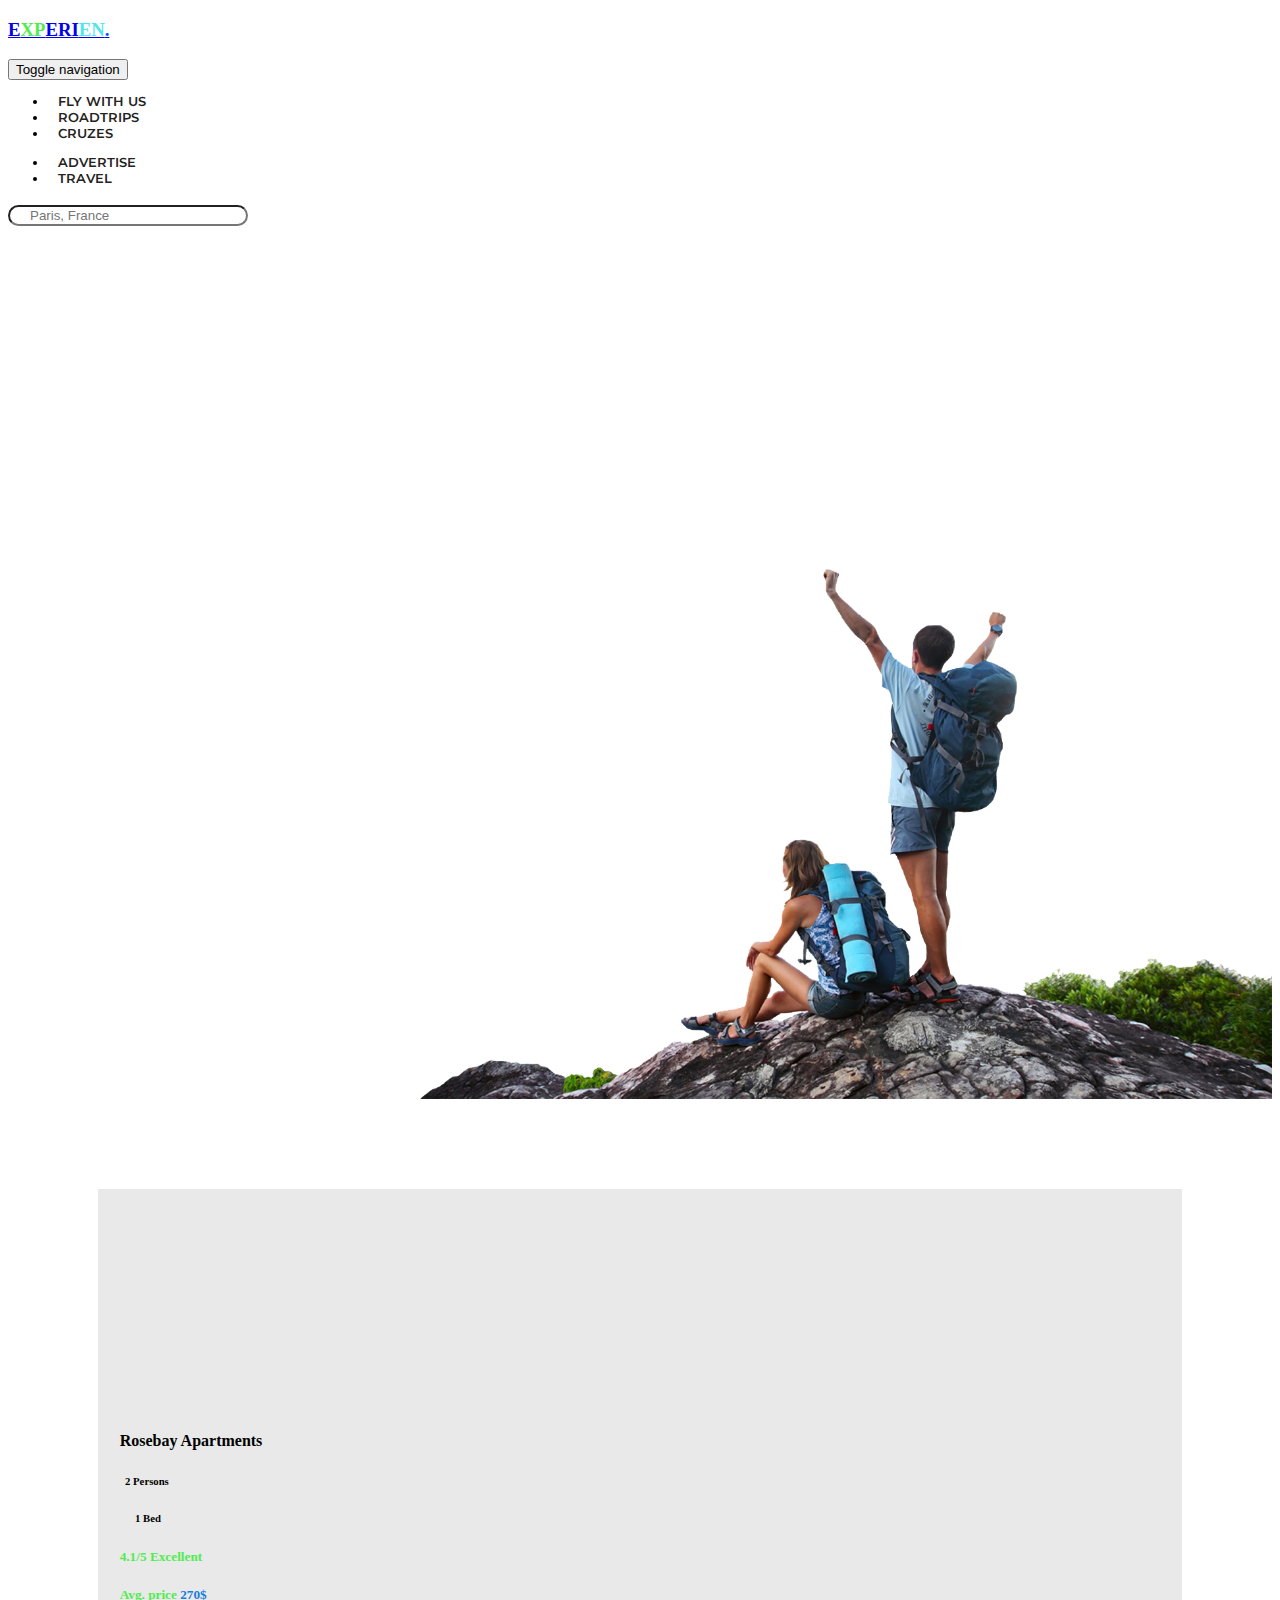
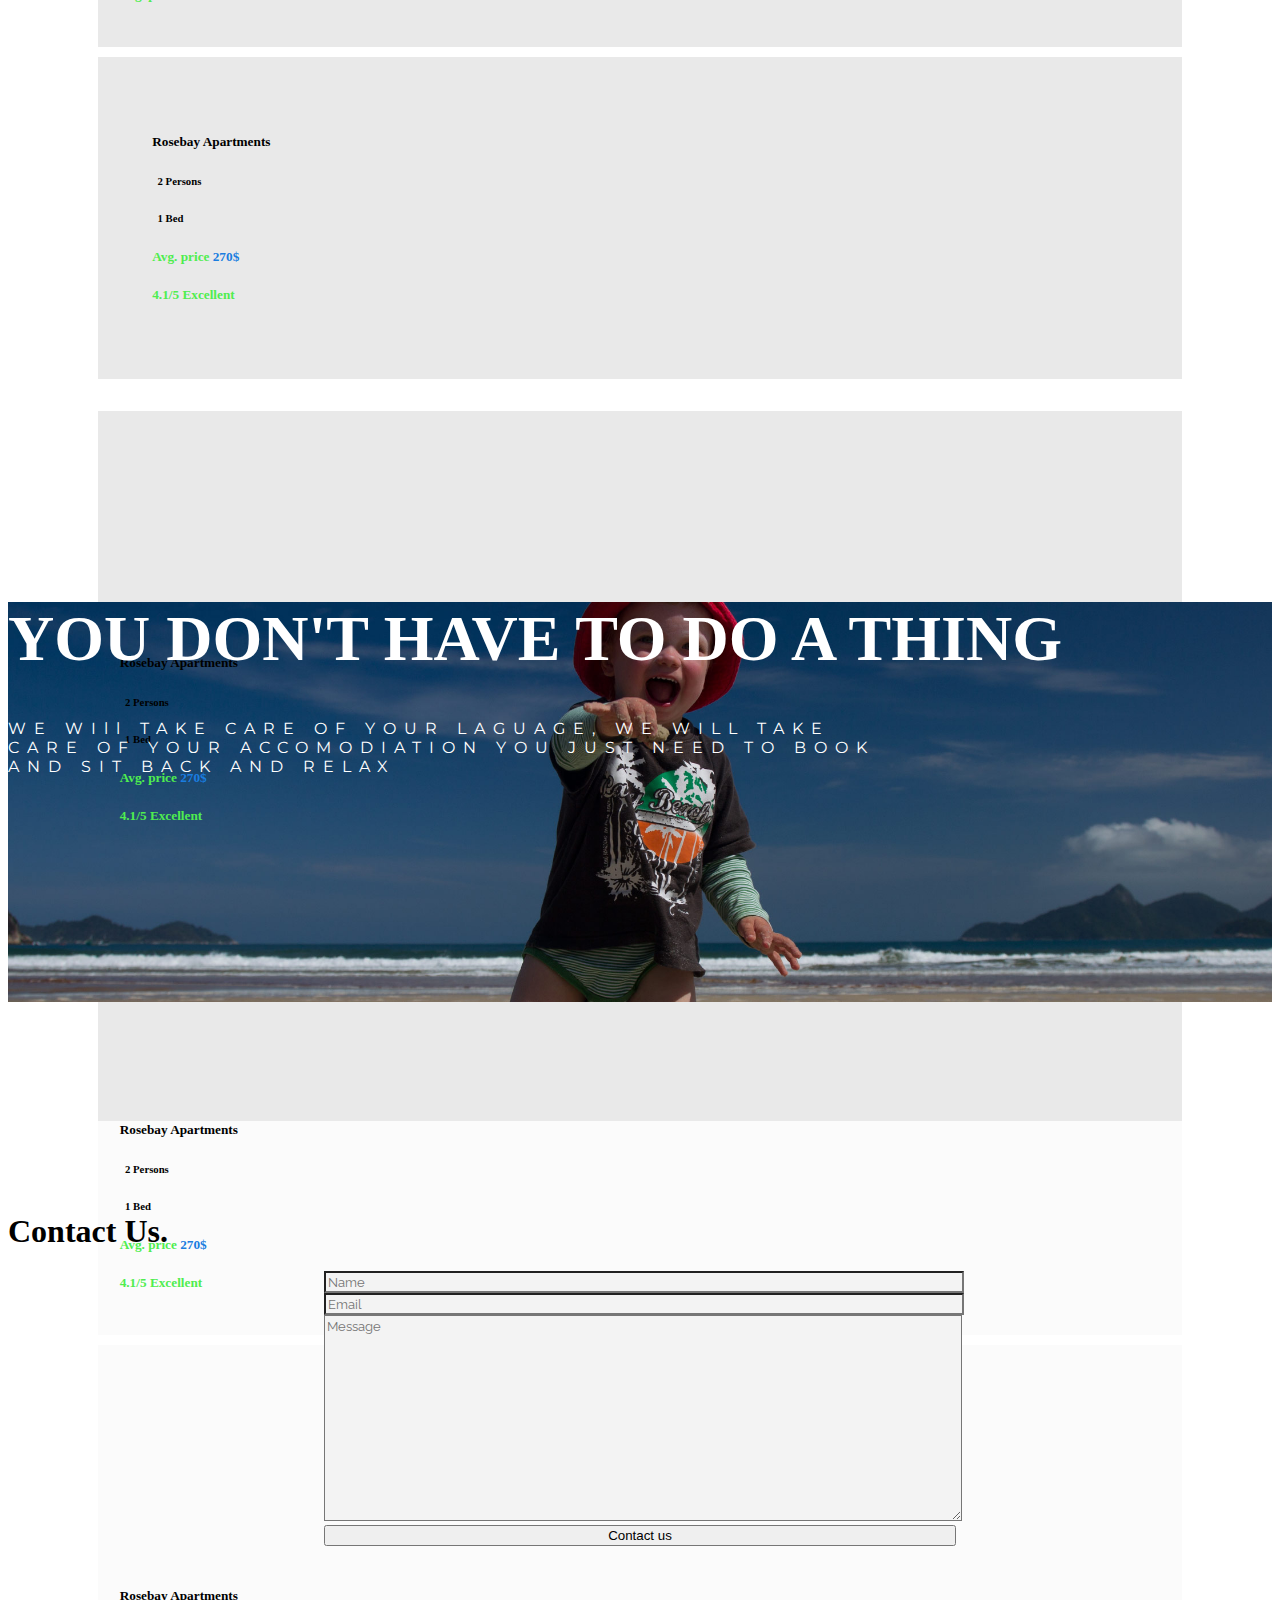
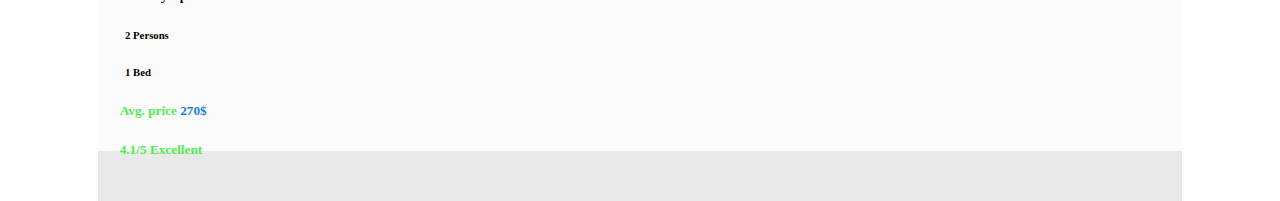
==== commit b5b81b2e: "Many fixes" ====
--- a/experien/index.html
+++ b/experien/index.html
@@ -45,13 +45,45 @@
                 <div class="col-xl-7">
                     <div class="d-flex flex-column" id="destination-holder">
                         <div style="background-image: url(&quot;assets/img/slide1.jpg&quot;);height: 200px;max-height: 80%;background-size: cover;background-repeat: no-repeat;"></div>
-                        <div></div>
+                        <div style="padding: 2% 2%;">
+                            <div class="row">
+                                <div class="col-xl-12">
+                                    <h4>Rosebay Apartments</h4>
+                                </div>
+                            </div>
+                            <div class="row">
+                                <div class="col-xl-4 d-flex flex-row align-items-center align-content-center m-auto">
+                                    <h6><i class="fa fa-user"></i>&nbsp; 2 Persons</h6>
+                                    <h6 style="padding: 0px 0px 0px 10px;"><i class="fa fa-bed"></i>&nbsp; 1 Bed</h6>
+                                </div>
+                                <div class="col-md-6 col-lg-6 col-xl-4">
+                                    <h5 style="color: rgb(79,237,79);">4.1/5 Excellent</h5>
+                                </div>
+                                <div class="col-md-6 col-lg-6 col-xl-4">
+                                    <h5 style="color: rgb(79,237,79);">Avg. price&nbsp;<span style="color: rgb(26,125,224);">270$</span></h5>
+                                </div>
+                            </div>
+                        </div>
                     </div>
                 </div>
                 <div class="col-xl-5">
                     <div class="d-flex flex-row" id="destination-holder">
-                        <div style="width: 50%;background-image: url(&quot;assets/img/parisfac_paris_a.jpg&quot;);background-size: cover;background-position: center;background-repeat: no-repeat;"></div>
-                        <div></div>
+                        <div style="width: 50%;background-image: url(&quot;assets/img/parisfac_paris_a.jpg&quot;);background-size: cover;background-position: center;background-repeat: no-repeat;min-width: 50%;"></div>
+                        <div style="padding: 5%;">
+                            <div class="row">
+                                <div class="col-xl-12" style="margin: 10px 0px;">
+                                    <h5>Rosebay Apartments</h5>
+                                </div>
+                                <div class="col-xl-12 d-flex flex-column m-auto" style="margin: 10px 0px;">
+                                    <h6><i class="fa fa-user"></i>&nbsp; 2 Persons</h6>
+                                    <h6><i class="fa fa-bed"></i>&nbsp; 1 Bed</h6>
+                                </div>
+                                <div class="col-xl-12" style="margin: 15px 0px;">
+                                    <h5 style="color: rgb(79,237,79);">Avg. price&nbsp;<span style="color: rgb(26,125,224);">270$</span></h5>
+                                    <h5 style="color: rgb(79,237,79);">4.1/5 Excellent</h5>
+                                </div>
+                            </div>
+                        </div>
                     </div>
                 </div>
             </div>
@@ -61,19 +93,61 @@
                 <div class="col-md-6 col-xl-4">
                     <div class="d-flex flex-column" id="destination-holder">
                         <div style="width: 100%;background-image: url(&quot;assets/img/26744ecfe8422febc2639f836fb1d690.jpg&quot;);background-size: cover;background-repeat: no-repeat;height: 200px;"></div>
-                        <div style="min-height: 90px;"></div>
+                        <div style="min-height: 90px;padding: 2% 2%;">
+                            <div class="row">
+                                <div class="col-xl-12" style="margin: 10px 0px;">
+                                    <h5>Rosebay Apartments</h5>
+                                </div>
+                                <div class="col-md-6 col-xl-6 d-flex flex-column m-auto" style="margin: 10px 0px;">
+                                    <h6><i class="fa fa-user"></i>&nbsp; 2 Persons</h6>
+                                    <h6><i class="fa fa-bed"></i>&nbsp; 1 Bed</h6>
+                                </div>
+                                <div class="col-md-6 col-xl-6" style="margin: 15px 0px;">
+                                    <h5 style="color: rgb(79,237,79);">Avg. price&nbsp;<span style="color: rgb(26,125,224);">270$</span></h5>
+                                    <h5 style="color: rgb(79,237,79);">4.1/5 Excellent</h5>
+                                </div>
+                            </div>
+                        </div>
                     </div>
                 </div>
                 <div class="col-md-6 col-xl-4">
                     <div class="d-flex flex-column" id="destination-holder">
                         <div style="width: 100%;background-image: url(&quot;assets/img/download.jpg&quot;);background-size: cover;background-repeat: no-repeat;height: 200px;"></div>
-                        <div style="min-height: 90px;"></div>
+                        <div style="min-height: 90px;padding: 2% 2%;">
+                            <div class="row">
+                                <div class="col-xl-12" style="margin: 10px 0px;">
+                                    <h5>Rosebay Apartments</h5>
+                                </div>
+                                <div class="col-md-6 col-xl-6 d-flex flex-column m-auto" style="margin: 10px 0px;">
+                                    <h6><i class="fa fa-user"></i>&nbsp; 2 Persons</h6>
+                                    <h6><i class="fa fa-bed"></i>&nbsp; 1 Bed</h6>
+                                </div>
+                                <div class="col-md-6 col-xl-5" style="margin: 15px 0px;">
+                                    <h5 style="color: rgb(79,237,79);">Avg. price&nbsp;<span style="color: rgb(26,125,224);">270$</span></h5>
+                                    <h5 style="color: rgb(79,237,79);">4.1/5 Excellent</h5>
+                                </div>
+                            </div>
+                        </div>
                     </div>
                 </div>
                 <div class="col-md-12 col-xl-4">
                     <div class="d-flex flex-column" id="destination-holder">
                         <div style="width: 100%;background-image: url(&quot;assets/img/f0060447e5cdaef63a11a5de4fd5d877.jpg&quot;);background-size: cover;background-repeat: no-repeat;height: 200px;"></div>
-                        <div style="min-height: 90px;"></div>
+                        <div style="min-height: 90px;padding: 2% 2%;">
+                            <div class="row">
+                                <div class="col-xl-12" style="margin: 10px 0px;">
+                                    <h5>Rosebay Apartments</h5>
+                                </div>
+                                <div class="col-md-6 col-lg-6 col-xl-6 d-flex flex-column m-auto" style="margin: 10px 0px;">
+                                    <h6><i class="fa fa-user"></i>&nbsp; 2 Persons</h6>
+                                    <h6><i class="fa fa-bed"></i>&nbsp; 1 Bed</h6>
+                                </div>
+                                <div class="col-md-6 col-lg-6 col-xl-6" style="margin: 15px 0px;">
+                                    <h5 style="color: rgb(79,237,79);">Avg. price&nbsp;<span style="color: rgb(26,125,224);">270$</span></h5>
+                                    <h5 style="color: rgb(79,237,79);">4.1/5 Excellent</h5>
+                                </div>
+                            </div>
+                        </div>
                     </div>
                 </div>
             </div>
--- a/experien/assets/css/styles.min.css
+++ b/experien/assets/css/styles.min.css
@@ -1 +1 @@
-#contact h2,#navcol-1{font-weight:600;text-transform:uppercase}.nav>li>a,.nav>li>a:focus{text-decoration:none;margin:0;line-height:normal;border:none}.navbar-light .navbar-brand{background-image:url(../../assets/img/logo.svg);background-repeat:no-repeat;background-position:center;background-size:80%;width:130px;height:20px}#navcol-1{font-size:13px;font-family:Montserrat,sans-serif}#contact h2,#contact p,.form-control,label.control-label{font-family:Raleway}.navbar-light .navbar-nav .nav-link{color:#222;padding:10px}#home{min-height:100vh;background:center no-repeat #fff;background-size:cover}#destinations{height:inherit;padding:5em 0}#destination-holder{min-height:250px;background:#e9e9e9;margin:10px}@media (min-width:768px){#home{height:100vh;background-color:rgba(0,0,0,0)!important;background-image:url(../../assets/img/Untitled-1.png);background-size:contain;background-position:bottom right;background-repeat:no-repeat}#destinations{height:100vh;padding:5em 15em}#advertise{height:100vh}}#advertise{height:initial}#search-icon{font-size:1.5em;margin:0 20px;color:#adb6bf}#logoone{color:#4fed4f}#logo{color:#50e6ef}#contact h2{font-size:36px;text-align:center;margin-top:40px;margin-bottom:20px;color:#fff}#contact p{font-size:16px;line-height:23px;color:#7d8285;text-align:center}label.control-label{color:#f3f3f3;font-weight:700}.form-control{border-radius:0;background-color:#f3f3f3}button.btn.btn-success.btn-send{background-color:#6e9a76;border-color:#6e9a76;width:100px;margin-bottom:10px}div#contact{background-color:#313131}#contact .intro{max-width:500px;margin:0 auto 40px}h2{font-size:36px}form#contact-form{margin-bottom:20px}.search-form{margin:40px 5px;font:400 12px sans-serif;box-shadow:1px 2px 4px 0 rgba(0,0,0,.08)}.search-form div.input-group-addon{background:#fff;color:#80A3BD;border-bottom-left-radius:2px;border-top-left-radius:2px;border:1px solid #b6c3cd;border-right:0}.search-form .input-group input{background-color:#fff;box-shadow:none;color:#4E565C;outline:0;border:1px solid #b6c3cd;border-right:0;border-left:0}.search-form div.input-group-btn button{border-bottom-right-radius:2px;border-top-right-radius:2px;background:#6caee0;box-shadow:1px 2px 4px 0 rgba(0,0,0,.08);color:#fff;border-color:#6caee0;outline:0;opacity:.9}.search-form div.input-group-btn button:hover{opacity:1}.search-form div.input-group-btn button:focus:active{background-color:#6caee0;color:#fff;outline:0}+#contact h2,#navcol-1{font-weight:600;text-transform:uppercase}.nav>li>a,.nav>li>a:focus{text-decoration:none;margin:0;line-height:normal;border:none}.navbar-light .navbar-brand{background-image:url(../../assets/img/logo.svg);background-repeat:no-repeat;background-position:center;background-size:80%;width:130px;height:20px}#navcol-1{font-size:13px;font-family:Montserrat,sans-serif}#contact h2,#contact p,.form-control,label.control-label{font-family:Raleway}.navbar-light .navbar-nav .nav-link{color:#222;padding:10px}#home{min-height:100vh;background:center no-repeat #fff;background-size:cover}#destinations{padding:5em 0;height:inherit}@media (min-width:1200px){#destinations{height:100vh;padding:5em}}#destination-holder{min-height:250px;background:#e9e9e9;margin:10px}@media (min-width:768px){#home{height:100vh;background-color:rgba(0,0,0,0)!important;background-image:url(../../assets/img/Untitled-1.png);background-size:contain;background-position:bottom right;background-repeat:no-repeat}#advertise{height:100vh}}#advertise{height:initial}#search-icon{font-size:1.5em;margin:0 20px;color:#adb6bf}#logoone{color:#4fed4f}#logo{color:#50e6ef}#contact h2{font-size:36px;text-align:center;margin-top:40px;margin-bottom:20px;color:#fff}#contact p{font-size:16px;line-height:23px;color:#7d8285;text-align:center}label.control-label{color:#f3f3f3;font-weight:700}.form-control{border-radius:0;background-color:#f3f3f3}button.btn.btn-success.btn-send{background-color:#6e9a76;border-color:#6e9a76;width:100px;margin-bottom:10px}div#contact{background-color:#313131}#contact .intro{max-width:500px;margin:0 auto 40px}h2{font-size:36px}form#contact-form{margin-bottom:20px}.search-form{margin:40px 5px;font:400 12px sans-serif;box-shadow:1px 2px 4px 0 rgba(0,0,0,.08)}.search-form div.input-group-addon{background:#fff;color:#80A3BD;border-bottom-left-radius:2px;border-top-left-radius:2px;border:1px solid #b6c3cd;border-right:0}.search-form .input-group input{background-color:#fff;box-shadow:none;color:#4E565C;outline:0;border:1px solid #b6c3cd;border-right:0;border-left:0}.search-form div.input-group-btn button{border-bottom-right-radius:2px;border-top-right-radius:2px;background:#6caee0;box-shadow:1px 2px 4px 0 rgba(0,0,0,.08);color:#fff;border-color:#6caee0;outline:0;opacity:.9}.search-form div.input-group-btn button:hover{opacity:1}.search-form div.input-group-btn button:focus:active{background-color:#6caee0;color:#fff;outline:0}